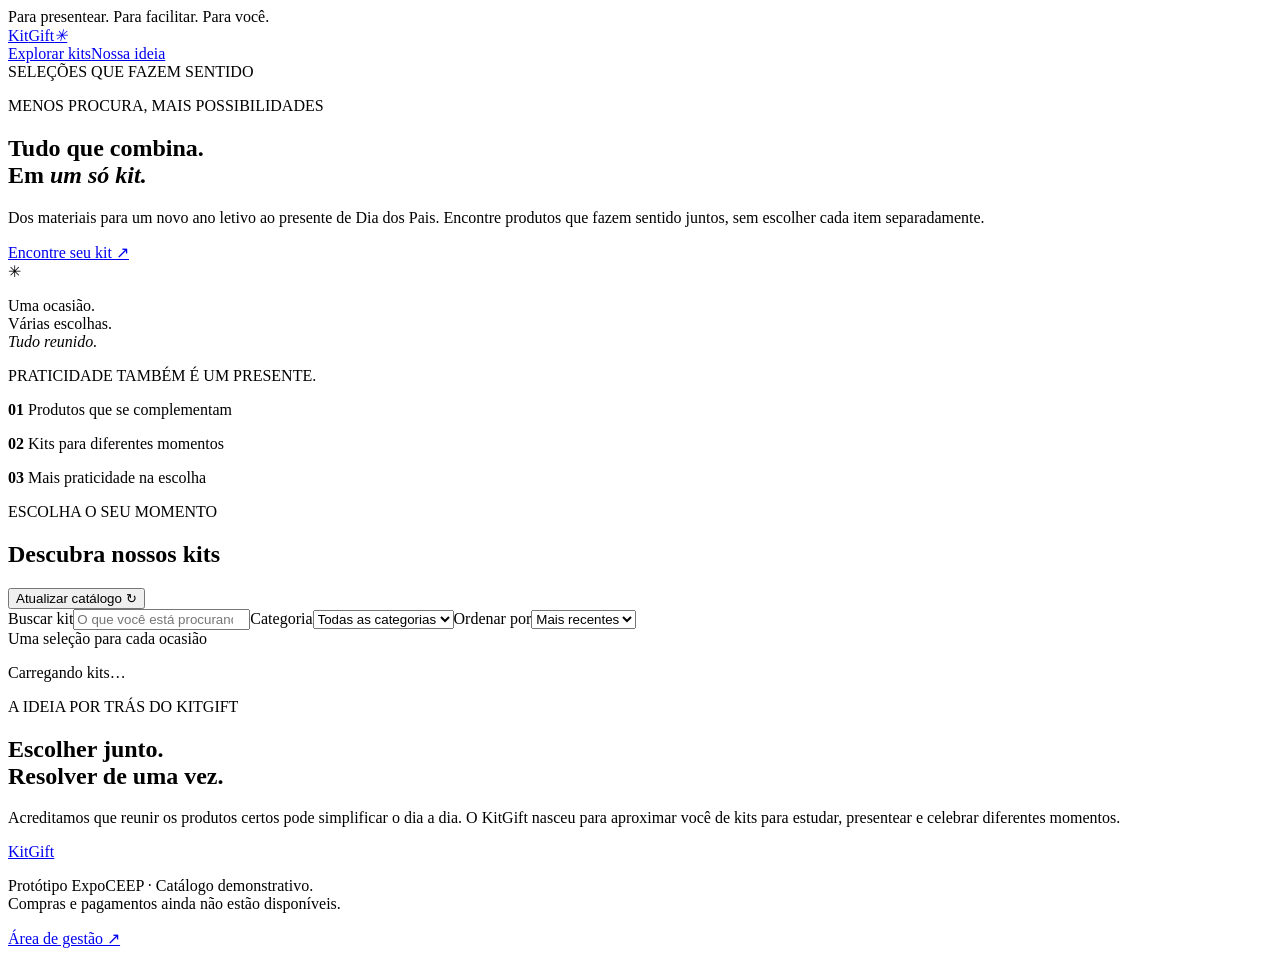
==== frontend/loja.html @ c52b828b "Etapa 4: adiciona vitrine, banner e relatório técnico" ====
<!doctype html>
<html lang="pt-BR">
<head><meta charset="utf-8"><meta name="viewport" content="width=device-width, initial-scale=1"><title>KitGift | Tudo junto. Do seu jeito.</title><link rel="stylesheet" href="/assets/loja.css"><script src="/assets/loja.js" defer></script></head>
<body>
<div class="topline">Para presentear. Para facilitar. Para você.</div>
<header class="wrap"><a class="brand" href="/" aria-label="KitGift início">Kit<span>Gift</span><i>✳</i></a><nav aria-label="Principal"><a href="#catalogo">Explorar kits</a><a href="#sobre">Nossa ideia</a></nav><span class="edition">SELEÇÕES QUE FAZEM SENTIDO</span></header>
<main>
<section class="hero wrap"><div><p class="eyebrow">MENOS PROCURA, MAIS POSSIBILIDADES</p><h1>Tudo que combina.<br>Em <em>um só kit.</em></h1><p class="lead">Dos materiais para um novo ano letivo ao presente de Dia dos Pais. Encontre produtos que fazem sentido juntos, sem escolher cada item separadamente.</p><a class="primary" href="#catalogo">Encontre seu kit <span aria-hidden="true">↗</span></a></div><aside class="hero-note"><span class="asterisk" aria-hidden="true">✳</span><p>Uma ocasião.<br>Várias escolhas.<br><em>Tudo reunido.</em></p><span class="note-foot">PRATICIDADE TAMBÉM É UM PRESENTE.</span></aside></section>
<section class="benefits wrap" aria-label="Nossa proposta"><p><b>01</b> Produtos que se complementam</p><p><b>02</b> Kits para diferentes momentos</p><p><b>03</b> Mais praticidade na escolha</p></section>
<section class="wrap catalog" id="catalogo" aria-labelledby="catalog-title"><div class="section-heading"><div><p class="eyebrow">ESCOLHA O SEU MOMENTO</p><h2 id="catalog-title">Descubra nossos kits</h2></div><button id="reload" type="button" class="text-button">Atualizar catálogo ↻</button></div>
<div class="filters"><label class="search">Buscar kit<input id="search" type="search" placeholder="O que você está procurando?"></label><label>Categoria<select id="category"><option value="">Todas as categorias</option></select></label><label>Ordenar por<select id="sort"><option value="recent">Mais recentes</option><option value="low">Menor preço</option><option value="high">Maior preço</option><option value="name">Nome</option></select></label></div>
<div class="catalog-meta"><span id="count"></span><span>Uma seleção para cada ocasião</span></div><p id="status" role="status" aria-live="polite">Carregando kits…</p><div id="grid" class="grid"></div>
</section>
<section class="about wrap" id="sobre"><p class="eyebrow">A IDEIA POR TRÁS DO KITGIFT</p><h2>Escolher junto.<br>Resolver de uma vez.</h2><p>Acreditamos que reunir os produtos certos pode simplificar o dia a dia. O KitGift nasceu para aproximar você de kits para estudar, presentear e celebrar diferentes momentos.</p></section>
</main><footer class="wrap"><a class="brand" href="/">Kit<span>Gift</span></a><p>Protótipo ExpoCEEP · Catálogo demonstrativo.<br>Compras e pagamentos ainda não estão disponíveis.</p><a href="/admin">Área de gestão ↗</a></footer>
<dialog id="detail" aria-labelledby="detail-title"><button id="close-detail" class="close" aria-label="Fechar detalhes">×</button><p id="detail-category" class="eyebrow"></p><h2 id="detail-title"></h2><p id="detail-description"></p><strong id="detail-price" class="price"></strong><p id="detail-stock"></p><p class="notice">Você está conhecendo nosso catálogo. A compra pelo site estará disponível em uma próxima etapa.</p></dialog>
</body></html>
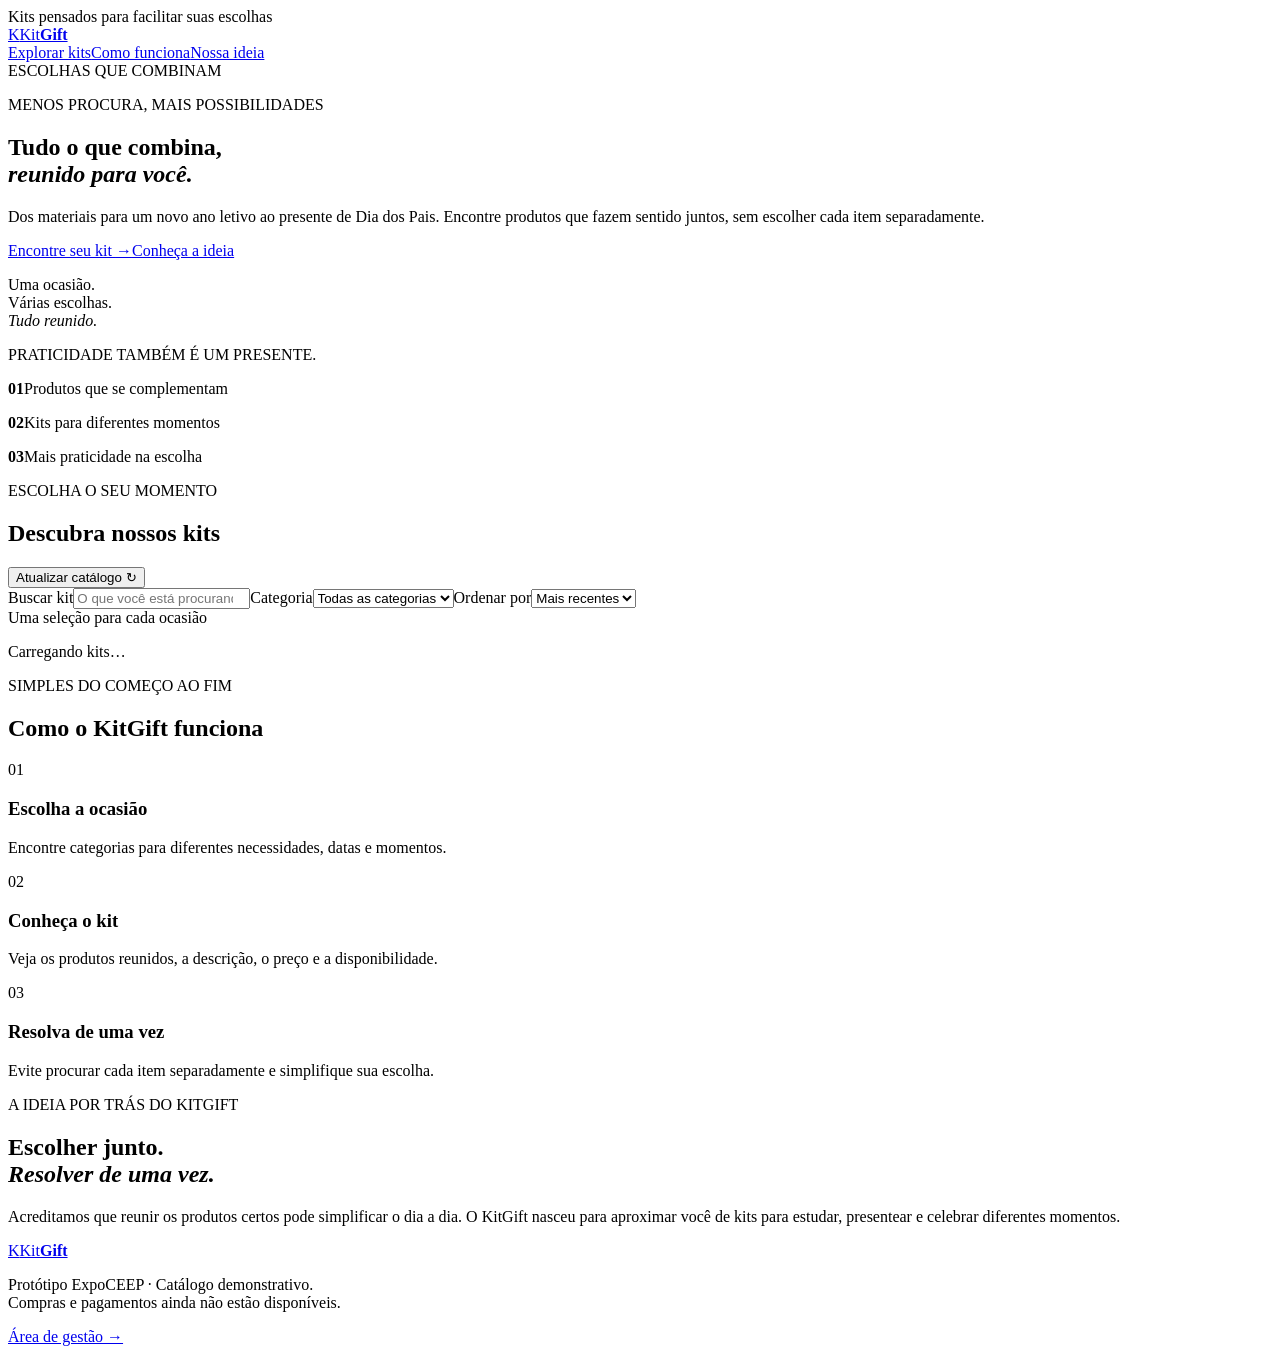
==== commit bc567c76: "Atualiza identidade visual da vitrine e do painel" ====
--- a/frontend/loja.html
+++ b/frontend/loja.html
@@ -2,16 +2,17 @@
 <html lang="pt-BR">
 <head><meta charset="utf-8"><meta name="viewport" content="width=device-width, initial-scale=1"><title>KitGift | Tudo junto. Do seu jeito.</title><link rel="stylesheet" href="/assets/loja.css"><script src="/assets/loja.js" defer></script></head>
 <body>
-<div class="topline">Para presentear. Para facilitar. Para você.</div>
-<header class="wrap"><a class="brand" href="/" aria-label="KitGift início">Kit<span>Gift</span><i>✳</i></a><nav aria-label="Principal"><a href="#catalogo">Explorar kits</a><a href="#sobre">Nossa ideia</a></nav><span class="edition">SELEÇÕES QUE FAZEM SENTIDO</span></header>
+<div class="topline">Kits pensados para facilitar suas escolhas</div>
+<header class="wrap"><a class="brand" href="/" aria-label="KitGift início"><span class="brand-mark" aria-hidden="true">K</span><span class="brand-name">Kit<strong>Gift</strong></span></a><nav aria-label="Principal"><a href="#catalogo">Explorar kits</a><a href="#como-funciona">Como funciona</a><a href="#sobre">Nossa ideia</a></nav><span class="edition">ESCOLHAS QUE COMBINAM</span></header>
 <main>
-<section class="hero wrap"><div><p class="eyebrow">MENOS PROCURA, MAIS POSSIBILIDADES</p><h1>Tudo que combina.<br>Em <em>um só kit.</em></h1><p class="lead">Dos materiais para um novo ano letivo ao presente de Dia dos Pais. Encontre produtos que fazem sentido juntos, sem escolher cada item separadamente.</p><a class="primary" href="#catalogo">Encontre seu kit <span aria-hidden="true">↗</span></a></div><aside class="hero-note"><span class="asterisk" aria-hidden="true">✳</span><p>Uma ocasião.<br>Várias escolhas.<br><em>Tudo reunido.</em></p><span class="note-foot">PRATICIDADE TAMBÉM É UM PRESENTE.</span></aside></section>
-<section class="benefits wrap" aria-label="Nossa proposta"><p><b>01</b> Produtos que se complementam</p><p><b>02</b> Kits para diferentes momentos</p><p><b>03</b> Mais praticidade na escolha</p></section>
+<section class="hero wrap"><div class="hero-copy"><p class="eyebrow">MENOS PROCURA, MAIS POSSIBILIDADES</p><h1>Tudo o que combina,<br><em>reunido para você.</em></h1><p class="lead">Dos materiais para um novo ano letivo ao presente de Dia dos Pais. Encontre produtos que fazem sentido juntos, sem escolher cada item separadamente.</p><div class="hero-actions"><a class="primary" href="#catalogo">Encontre seu kit <span aria-hidden="true">→</span></a><a class="secondary-link" href="#como-funciona">Conheça a ideia</a></div></div><aside class="hero-note"><div class="gift-illustration" aria-hidden="true"><span class="gift-lid"></span><span class="gift-box"></span><span class="gift-ribbon"></span><span class="gift-bow left"></span><span class="gift-bow right"></span></div><p>Uma ocasião.<br>Várias escolhas.<br><em>Tudo reunido.</em></p><span class="note-foot">PRATICIDADE TAMBÉM É UM PRESENTE.</span></aside></section>
+<section class="benefits wrap" aria-label="Nossa proposta"><p><b>01</b><span>Produtos que se complementam</span></p><p><b>02</b><span>Kits para diferentes momentos</span></p><p><b>03</b><span>Mais praticidade na escolha</span></p></section>
 <section class="wrap catalog" id="catalogo" aria-labelledby="catalog-title"><div class="section-heading"><div><p class="eyebrow">ESCOLHA O SEU MOMENTO</p><h2 id="catalog-title">Descubra nossos kits</h2></div><button id="reload" type="button" class="text-button">Atualizar catálogo ↻</button></div>
 <div class="filters"><label class="search">Buscar kit<input id="search" type="search" placeholder="O que você está procurando?"></label><label>Categoria<select id="category"><option value="">Todas as categorias</option></select></label><label>Ordenar por<select id="sort"><option value="recent">Mais recentes</option><option value="low">Menor preço</option><option value="high">Maior preço</option><option value="name">Nome</option></select></label></div>
 <div class="catalog-meta"><span id="count"></span><span>Uma seleção para cada ocasião</span></div><p id="status" role="status" aria-live="polite">Carregando kits…</p><div id="grid" class="grid"></div>
 </section>
-<section class="about wrap" id="sobre"><p class="eyebrow">A IDEIA POR TRÁS DO KITGIFT</p><h2>Escolher junto.<br>Resolver de uma vez.</h2><p>Acreditamos que reunir os produtos certos pode simplificar o dia a dia. O KitGift nasceu para aproximar você de kits para estudar, presentear e celebrar diferentes momentos.</p></section>
-</main><footer class="wrap"><a class="brand" href="/">Kit<span>Gift</span></a><p>Protótipo ExpoCEEP · Catálogo demonstrativo.<br>Compras e pagamentos ainda não estão disponíveis.</p><a href="/admin">Área de gestão ↗</a></footer>
+<section class="how wrap" id="como-funciona" aria-labelledby="how-title"><div class="section-heading"><div><p class="eyebrow">SIMPLES DO COMEÇO AO FIM</p><h2 id="how-title">Como o KitGift funciona</h2></div></div><div class="steps"><article><span>01</span><h3>Escolha a ocasião</h3><p>Encontre categorias para diferentes necessidades, datas e momentos.</p></article><article><span>02</span><h3>Conheça o kit</h3><p>Veja os produtos reunidos, a descrição, o preço e a disponibilidade.</p></article><article><span>03</span><h3>Resolva de uma vez</h3><p>Evite procurar cada item separadamente e simplifique sua escolha.</p></article></div></section>
+<section class="about" id="sobre"><div class="wrap about-inner"><div><p class="eyebrow">A IDEIA POR TRÁS DO KITGIFT</p><h2>Escolher junto.<br><em>Resolver de uma vez.</em></h2></div><p>Acreditamos que reunir os produtos certos pode simplificar o dia a dia. O KitGift nasceu para aproximar você de kits para estudar, presentear e celebrar diferentes momentos.</p></div></section>
+</main><footer class="wrap"><a class="brand" href="/"><span class="brand-mark" aria-hidden="true">K</span><span class="brand-name">Kit<strong>Gift</strong></span></a><p>Protótipo ExpoCEEP · Catálogo demonstrativo.<br>Compras e pagamentos ainda não estão disponíveis.</p><a class="admin-link" href="/admin">Área de gestão →</a></footer>
 <dialog id="detail" aria-labelledby="detail-title"><button id="close-detail" class="close" aria-label="Fechar detalhes">×</button><p id="detail-category" class="eyebrow"></p><h2 id="detail-title"></h2><p id="detail-description"></p><strong id="detail-price" class="price"></strong><p id="detail-stock"></p><p class="notice">Você está conhecendo nosso catálogo. A compra pelo site estará disponível em uma próxima etapa.</p></dialog>
 </body></html>
